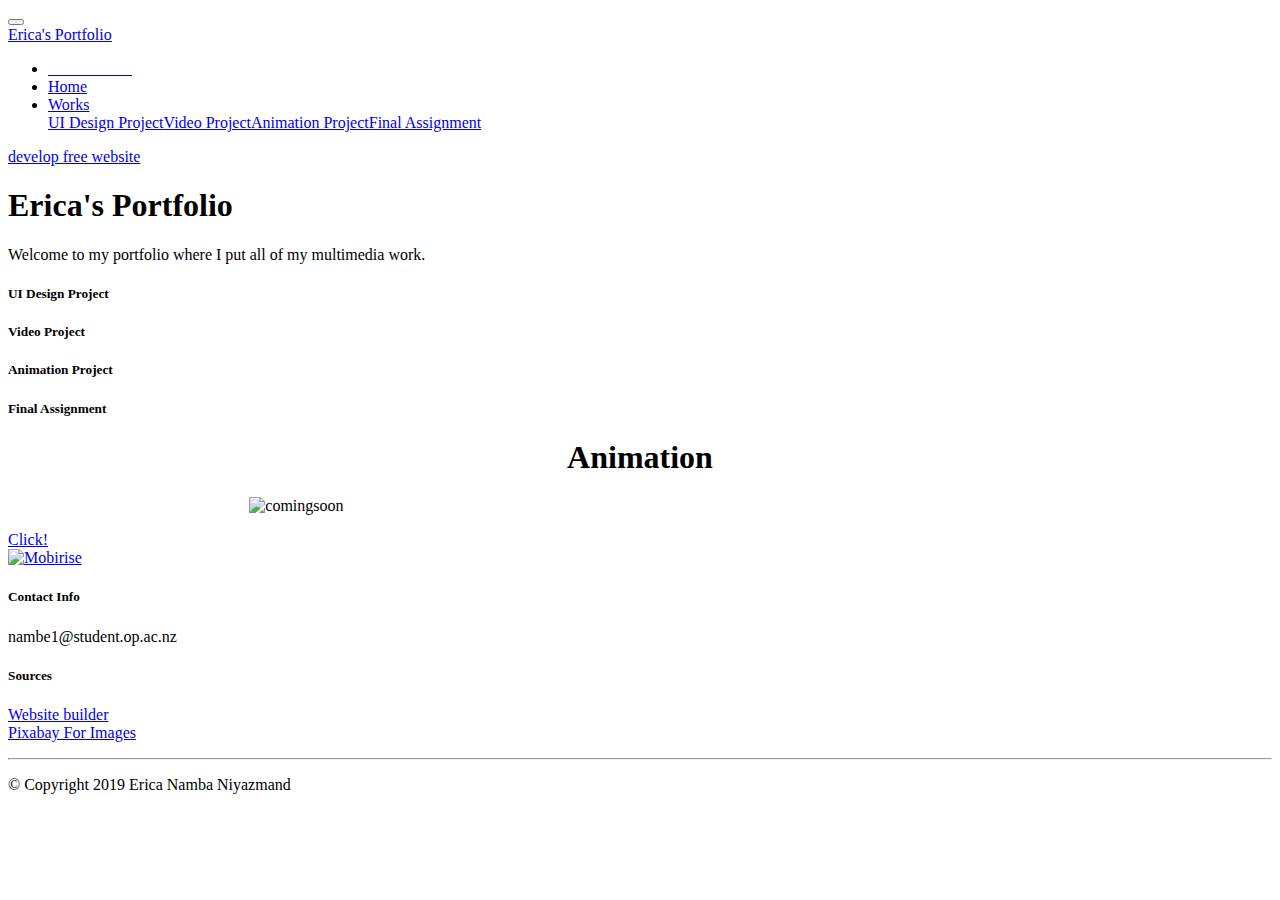
==== animation.html @ 6ae458b9 ".." ====
<!DOCTYPE html>
<html>

<head>
    <!-- Site made with Mobirise Website Builder v4.11.2, https://mobirise.com -->
    <meta charset="UTF-8">
    <meta http-equiv="X-UA-Compatible" content="IE=edge">
    <meta name="generator" content="Mobirise v4.11.2, mobirise.com">
    <meta name="viewport" content="width=device-width, initial-scale=1, minimum-scale=1">
    <link rel="shortcut icon" href="assets/images/icon.png" type="image/x-icon">
    <meta name="description" content="">

    <title>Home</title>
    <link rel="stylesheet" href="assets/web/assets/mobirise-icons-bold/mobirise-icons-bold.css">
    <link rel="stylesheet" href="assets/web/assets/mobirise-icons/mobirise-icons.css">
    <link rel="stylesheet" href="assets/bootstrap/css/bootstrap.min.css">
    <link rel="stylesheet" href="assets/bootstrap/css/bootstrap-grid.min.css">
    <link rel="stylesheet" href="assets/bootstrap/css/bootstrap-reboot.min.css">
    <link rel="stylesheet" href="assets/dropdown/css/style.css">
    <link rel="stylesheet" href="assets/tether/tether.min.css">
    <link rel="stylesheet" href="assets/animatecss/animate.min.css">
    <link rel="stylesheet" href="assets/socicon/css/styles.css">
    <link rel="stylesheet" href="assets/theme/css/style.css">
    <link rel="preload" as="style" href="assets/mobirise/css/mbr-additional.css">
    <link rel="stylesheet" href="assets/mobirise/css/mbr-additional.css" type="text/css">



</head>

<body>
    <section class="menu cid-rEKqifX2kP" once="menu" id="menu1-7">



        <nav class="navbar navbar-expand beta-menu navbar-dropdown align-items-center navbar-toggleable-sm">
            <button class="navbar-toggler navbar-toggler-right" type="button" data-toggle="collapse"
                data-target="#navbarSupportedContent" aria-controls="navbarSupportedContent" aria-expanded="false"
                aria-label="Toggle navigation">
                <div class="hamburger">
                    <span></span>
                    <span></span>
                    <span></span>
                    <span></span>
                </div>
            </button>
            <div class="menu-logo">
                <div class="navbar-brand">

                    <span class="navbar-caption-wrap"><a class="navbar-caption text-warning display-7"
                            href="index.html">Erica's Portfolio</a></span>
                </div>
            </div>
            <div class="collapse navbar-collapse" id="navbarSupportedContent">
                <ul class="navbar-nav nav-dropdown nav-right" data-app-modern-menu="true">
                    <li class="nav-item"><a class="nav-link link text-warning display-4"
                            href="https://mobirise.co">&nbsp; &nbsp; &nbsp; &nbsp; &nbsp; &nbsp; &nbsp; &nbsp; &nbsp;
                            &nbsp; &nbsp;</a></li>
                    <li class="nav-item">
                        <a class="nav-link link text-warning display-4" href="index.html">

                            Home</a>
                    </li>
                    <li class="nav-item dropdown">
                        <a class="nav-link link dropdown-toggle text-warning display-4" href="index.html"
                            data-toggle="dropdown-submenu" aria-expanded="false">Works</a>
                        <div class="dropdown-menu"><a class="dropdown-item text-warning display-4" href="ui.html">UI
                                Design Project</a><a class="dropdown-item text-warning display-4" href="video.html"
                                aria-expanded="false">Video Project</a><a class="text-warning dropdown-item display-4"
                                href="animation.html" aria-expanded="false">Animation Project</a><a
                                class="text-warning dropdown-item display-4" href="final.html"
                                aria-expanded="false">Final Assignment</a></div>
                    </li>
                </ul>

            </div>
        </nav>
    </section>

    <section class="engine"><a href="https://mobirise.info/k">develop free website</a></section>
    <section class="header12 cid-rFctppbAeO mbr-fullscreen" id="header12-i">





        <div class="container  ">
            <div class="media-container">
                <div class="col-md-12 align-center">
                    <h1 class="mbr-section-title pb-3 mbr-white mbr-bold mbr-fonts-style display-1">Erica's Portfolio
                    </h1>
                    <p class="mbr-text pb-3 mbr-white mbr-fonts-style display-5">
                        Welcome to my portfolio where I put all of my multimedia work.</p>


                    <div class="icons-media-container mbr-white">
                        <div class="card col-12 col-md-6 col-lg-3">
                            <div class="icon-block">
                                <a href="ui.html">
                                    <span class="mbr-iconfont mbri-desktop"></span>
                                </a>
                            </div>
                            <h5 class="mbr-fonts-style display-5">UI Design Project</h5>
                        </div>

                        <div class="card col-12 col-md-6 col-lg-3">
                            <div class="icon-block">
                                <a href="video.html">
                                    <span class="mbr-iconfont mbri-video"></span>
                                </a>
                            </div>
                            <h5 class="mbr-fonts-style display-5">
                                Video Project</h5>
                        </div>

                        <div class="card col-12 col-md-6 col-lg-3">
                            <div class="icon-block">
                                <a href="animation.html">
                                    <span class="mbr-iconfont mbrib-rocket"></span>
                                </a>
                            </div>
                            <h5 class="mbr-fonts-style display-5">
                                Animation Project</h5>
                        </div>

                        <div class="card col-12 col-md-6 col-lg-3">
                            <div class="icon-block">
                                <a href="final.html">
                                    <span class="mbr-iconfont mbrib-cursor-click"></span>
                                </a>
                            </div>
                            <h5 class="mbr-fonts-style display-5">
                                Final Assignment</h5>
                        </div>
                    </div>
                </div>
            </div>
        </div>

        <div class="mbr-arrow hidden-sm-down" aria-hidden="true">
            <a href="#next">
                <i class="mbri-down mbr-iconfont"></i>
            </a>
        </div>
    </section>


    <section class="mbr-section article content1 cid-rEGEypctTI" id="content1-5">
            <h1 style="text-align: center;">Animation</h1>
            <figure class="mbr-figure container">
                    <div class="image-block" style="width: 66%; display:block;margin:auto;">
                        <img src="assets/images/comingSoon.png" width="1400" alt="comingsoon"
                            title="comingsoon">

                    </div>
                </figure>
        <div class="container">
            <div class="media-container-row">
                <div class="mbr-text col-12 mbr-fonts-style display-7 col-md-8">
				
				<a href="myanimationfinal.html">Click!</a>

                </div>
            </div>
        </div>
    </section>
    <section class="cid-qTkAaeaxX5" id="footer1-2">





        <div class="container">
            <div class="media-container-row content text-white">
                <div class="col-12 col-md-3">
                    <div class="media-wrap">
                        <a href="https://mobirise.com/">
                            <img src="assets/images/icon.png" alt="Mobirise" title="">
                        </a>
                    </div>
                </div>
                <div class="col-12 col-md-3 mbr-fonts-style display-7">
                    <h5 class="pb-3">
                        Contact Info</h5>
                    <p class="mbr-text">nambe1@student.op.ac.nz</p>
                </div>
                <div class="col-12 col-md-3 mbr-fonts-style display-7">
                    <h5 class="pb-3"></h5>
                    <p class="mbr-text"></p>
                </div>
                <div class="col-12 col-md-3 mbr-fonts-style display-7">
                    <h5 class="pb-3">
                        Sources</h5>
                    <p class="mbr-text">
                        <a class="text-primary" href="https://mobirise.com/">Website builder</a>
                        <br><a href="https://pixabay.com/">Pixabay For Images</a></p>
                </div>
            </div>
            <div class="footer-lower">
                <div class="media-container-row">
                    <div class="col-sm-12">
                        <hr>
                    </div>
                </div>
                <div class="media-container-row mbr-white">
                    <div class="col-sm-6 copyright">
                        <p class="mbr-text mbr-fonts-style display-7">
                            © Copyright 2019 Erica Namba Niyazmand
                        </p>
                    </div>
                    <div class="col-md-6">

                    </div>
                </div>
            </div>
        </div>
    </section>


    <script src="assets/web/assets/jquery/jquery.min.js"></script>
    <script src="assets/popper/popper.min.js"></script>
    <script src="assets/bootstrap/js/bootstrap.min.js"></script>
    <script src="assets/smoothscroll/smooth-scroll.js"></script>
    <script src="assets/dropdown/js/nav-dropdown.js"></script>
    <script src="assets/dropdown/js/navbar-dropdown.js"></script>
    <script src="assets/tether/tether.min.js"></script>
    <script src="assets/viewportchecker/jquery.viewportchecker.js"></script>
    <script src="assets/vimeoplayer/jquery.mb.vimeo_player.js"></script>
    <script src="assets/touchswipe/jquery.touch-swipe.min.js"></script>
    <script src="assets/theme/js/script.js"></script>


    <input name="animation" type="hidden">
</body>

</html>
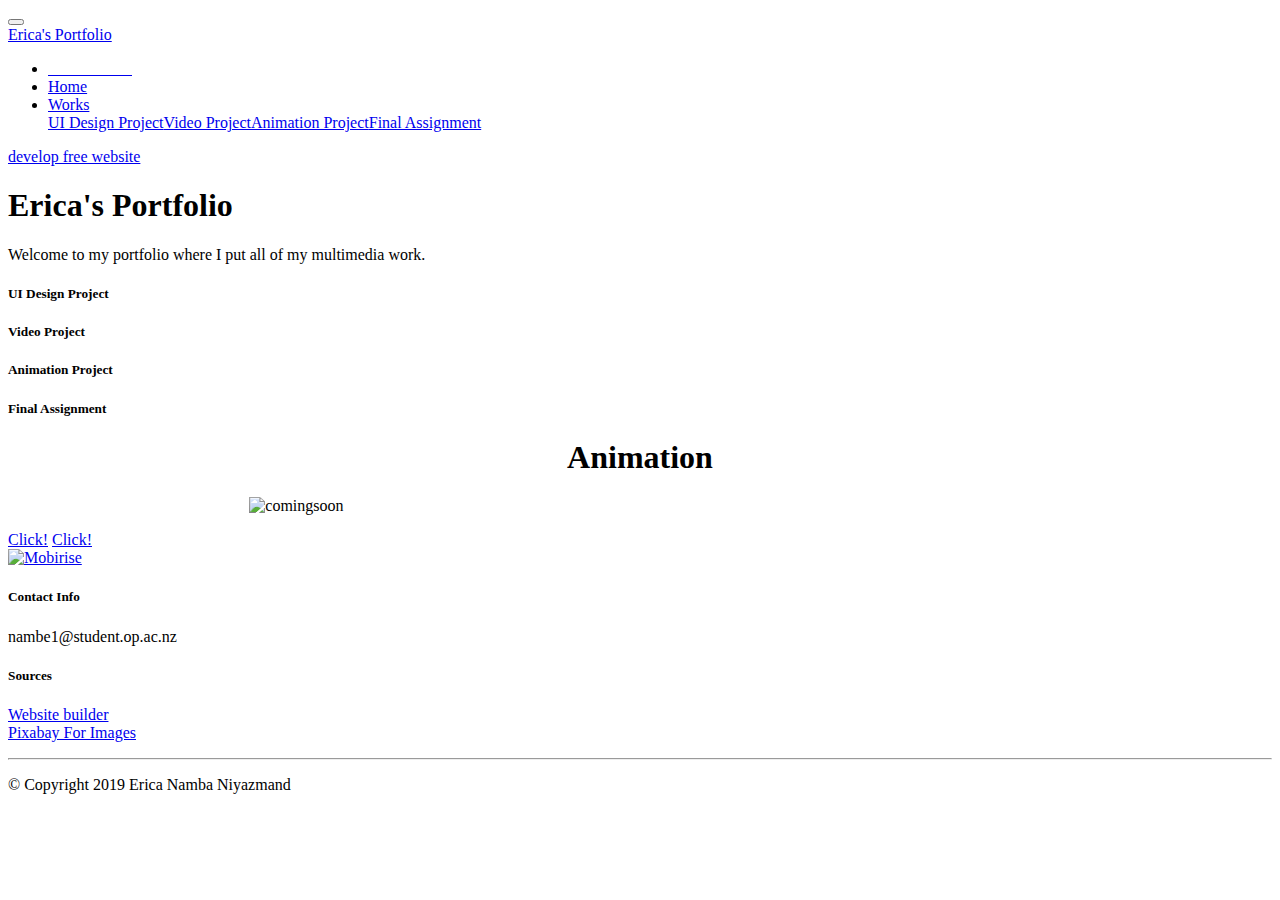
==== commit da500e24: ".." ====
--- a/animation.html
+++ b/animation.html
@@ -159,6 +159,8 @@
                 <div class="mbr-text col-12 mbr-fonts-style display-7 col-md-8">
 				
 				<a href="myanimationfinal.html">Click!</a>
+				<a href="myanimation1.html">Click!</a>
+
 
                 </div>
             </div>
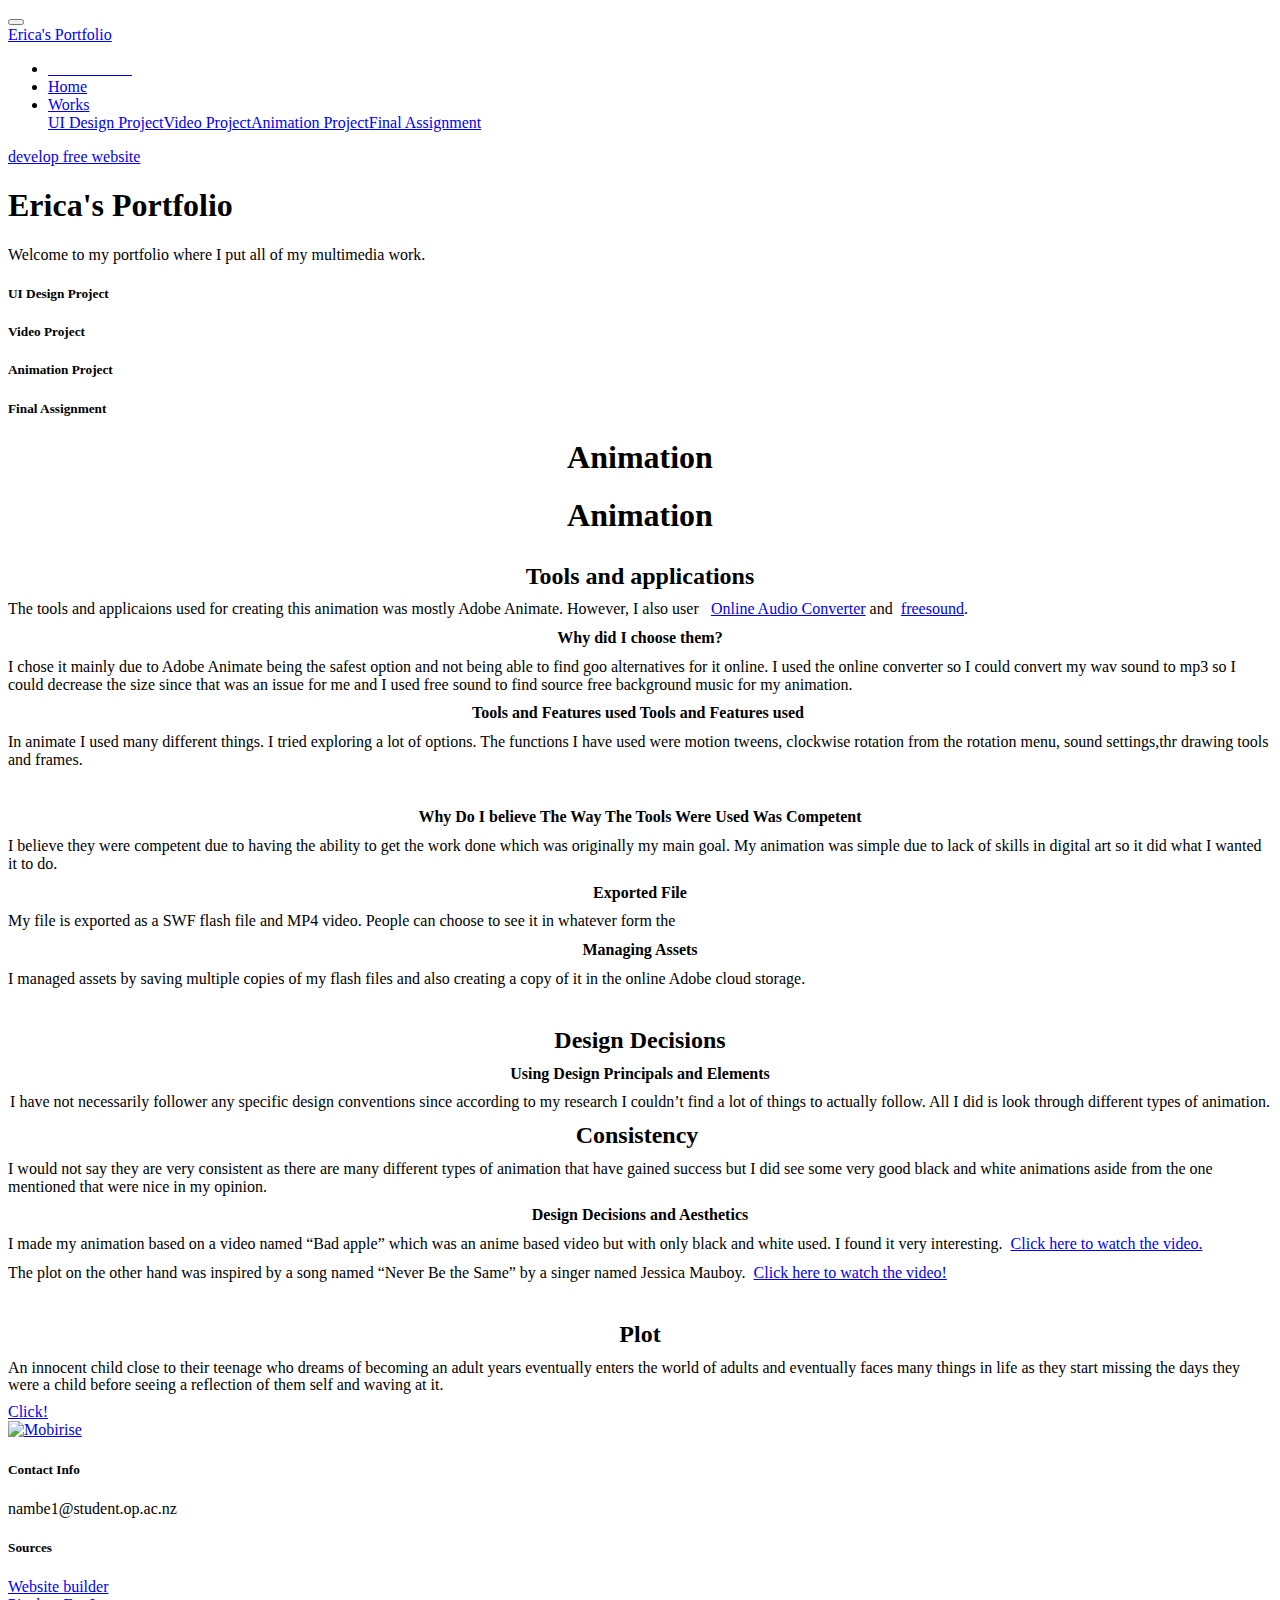
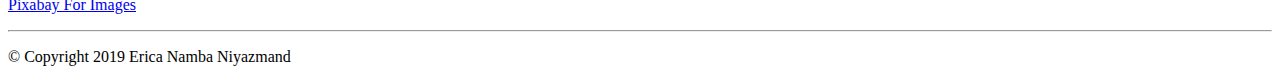
==== commit 6c6bd7e5: "Update animation.html" ====
--- a/animation.html
+++ b/animation.html
@@ -149,8 +149,6 @@
             <h1 style="text-align: center;">Animation</h1>
             <figure class="mbr-figure container">
                     <div class="image-block" style="width: 66%; display:block;margin:auto;">
-                        <img src="assets/images/comingSoon.png" width="1400" alt="comingsoon"
-                            title="comingsoon">
 
                     </div>
                 </figure>
@@ -158,8 +156,39 @@
             <div class="media-container-row">
                 <div class="mbr-text col-12 mbr-fonts-style display-7 col-md-8">
 				
-				<a href="myanimationfinal.html">Click!</a>
-				<a href="myanimation1.html">Click!</a>
+				<p style="margin-top:0cm;margin-right:0cm;margin-bottom:8.0pt;margin-left:0cm;line-height:normal;font-size:15px;font-family:&quot;Calibri&quot;,sans-serif;text-align:center;"><strong><span style="font-size:32px;font-family:&quot;Times New Roman&quot;,serif;">Animation</span></strong></p>
+<p style="margin-top:0cm;margin-right:0cm;margin-bottom:.0001pt;margin-left:0cm;line-height:normal;font-size:15px;font-family:&quot;Calibri&quot;,sans-serif;"><span style="font-size:16px;font-family:&quot;Times New Roman&quot;,serif;">&nbsp;</span></p>
+<p style="margin-top:0cm;margin-right:0cm;margin-bottom:8.0pt;margin-left:0cm;line-height:normal;font-size:15px;font-family:&quot;Calibri&quot;,sans-serif;text-align:center;"><strong><span style="font-size:24px;font-family:&quot;Times New Roman&quot;,serif;">Tools and applications</span></strong></p>
+<p style="margin-top:0cm;margin-right:0cm;margin-bottom:8.0pt;margin-left:0cm;line-height:normal;font-size:15px;font-family:&quot;Calibri&quot;,sans-serif;"><span style="font-size:16px;font-family:&quot;Times New Roman&quot;,serif;">The tools and applicaions used for creating this animation was mostly Adobe Animate. However, I also user &nbsp;</span>
+  <a href="https://online-audio-converter.com/"><span style="font-size:16px;font-family:&quot;Times New Roman&quot;,serif;">Online Audio Converter</span></a><span style="font-size:16px;font-family:&quot;Times New Roman&quot;,serif;">&nbsp;and&nbsp;</span>
+  <a href="https://freesound.org/"><span style="font-size:16px;font-family:&quot;Times New Roman&quot;,serif;">freesound</span></a><span style="font-size:16px;font-family:&quot;Times New Roman&quot;,serif;">.</span></p>
+<p style="margin-top:0cm;margin-right:0cm;margin-bottom:8.0pt;margin-left:0cm;line-height:normal;font-size:15px;font-family:&quot;Calibri&quot;,sans-serif;text-align:center;"><strong><span style="font-size:16px;font-family:&quot;Times New Roman&quot;,serif;">Why did I choose them?</span></strong></p>
+<p style="margin-top:0cm;margin-right:0cm;margin-bottom:8.0pt;margin-left:0cm;line-height:normal;font-size:15px;font-family:&quot;Calibri&quot;,sans-serif;"><span style="font-size:16px;font-family:&quot;Times New Roman&quot;,serif;">I chose it mainly due to Adobe Animate being the safest option and not being able to find goo alternatives for it online. I used the online converter so I could convert my wav sound to mp3 so I could decrease the size since that was an issue for me and I used free sound to find source free background music for my animation.</span></p>
+<p style="margin-top:0cm;margin-right:0cm;margin-bottom:8.0pt;margin-left:0cm;line-height:normal;font-size:15px;font-family:&quot;Calibri&quot;,sans-serif;text-align:center;"><strong><span style="font-size:16px;font-family:&quot;Times New Roman&quot;,serif;">Tools and Features used Tools and Features used&nbsp;</span></strong></p>
+<p style="margin-top:0cm;margin-right:0cm;margin-bottom:8.0pt;margin-left:0cm;line-height:normal;font-size:15px;font-family:&quot;Calibri&quot;,sans-serif;"><span style="font-size:16px;font-family:&quot;Times New Roman&quot;,serif;">In animate I used many different things. I tried exploring a lot of options. The functions I have used were motion tweens, clockwise rotation from the rotation menu, sound settings,thr drawing tools and frames. &nbsp;</span></p>
+<p style="margin-top:0cm;margin-right:0cm;margin-bottom:8.0pt;margin-left:0cm;line-height:normal;font-size:15px;font-family:&quot;Calibri&quot;,sans-serif;"><span style="font-size:16px;font-family:&quot;Times New Roman&quot;,serif;">&nbsp;</span></p>
+<p style="margin-top:0cm;margin-right:0cm;margin-bottom:8.0pt;margin-left:0cm;line-height:normal;font-size:15px;font-family:&quot;Calibri&quot;,sans-serif;text-align:center;"><strong><span style="font-size:16px;font-family:&quot;Times New Roman&quot;,serif;">Why Do I believe The Way The Tools Were Used Was Competent</span></strong></p>
+<p style="margin-top:0cm;margin-right:0cm;margin-bottom:8.0pt;margin-left:0cm;line-height:normal;font-size:15px;font-family:&quot;Calibri&quot;,sans-serif;"><span style="font-size:16px;font-family:&quot;Times New Roman&quot;,serif;">I believe they were competent due to having the ability to get the work done which was originally my main goal. My animation was simple due to lack of skills in digital art so it did what I wanted it to do.</span></p>
+<p style="margin-top:0cm;margin-right:0cm;margin-bottom:8.0pt;margin-left:0cm;line-height:normal;font-size:15px;font-family:&quot;Calibri&quot;,sans-serif;text-align:center;"><strong><span style="font-size:16px;font-family:&quot;Times New Roman&quot;,serif;">Exported File</span></strong></p>
+<p style="margin-top:0cm;margin-right:0cm;margin-bottom:8.0pt;margin-left:0cm;line-height:normal;font-size:15px;font-family:&quot;Calibri&quot;,sans-serif;"><span style="font-size:16px;font-family:&quot;Times New Roman&quot;,serif;">My file is exported as a SWF flash file and MP4 video. People can choose to see it in whatever form the</span></p>
+<p style="margin-top:0cm;margin-right:0cm;margin-bottom:8.0pt;margin-left:0cm;line-height:normal;font-size:15px;font-family:&quot;Calibri&quot;,sans-serif;text-align:center;"><strong><span style="font-size:16px;font-family:&quot;Times New Roman&quot;,serif;">Managing Assets</span></strong></p>
+<p style="margin-top:0cm;margin-right:0cm;margin-bottom:8.0pt;margin-left:0cm;line-height:normal;font-size:15px;font-family:&quot;Calibri&quot;,sans-serif;"><span style="font-size:16px;font-family:&quot;Times New Roman&quot;,serif;">I managed assets by saving multiple copies of my flash files and also creating a copy of it in the online Adobe cloud storage.</span></p>
+<p style="margin-top:0cm;margin-right:0cm;margin-bottom:8.0pt;margin-left:0cm;line-height:normal;font-size:15px;font-family:&quot;Calibri&quot;,sans-serif;"><span style="font-size:16px;font-family:&quot;Times New Roman&quot;,serif;">&nbsp;</span></p>
+<p style="margin-top:0cm;margin-right:0cm;margin-bottom:8.0pt;margin-left:0cm;line-height:normal;font-size:15px;font-family:&quot;Calibri&quot;,sans-serif;text-align:center;"><strong><span style="font-size:24px;font-family:&quot;Times New Roman&quot;,serif;">Design Decisions</span></strong></p>
+<p style="margin-top:0cm;margin-right:0cm;margin-bottom:8.0pt;margin-left:0cm;line-height:normal;font-size:15px;font-family:&quot;Calibri&quot;,sans-serif;text-align:center;"><strong><span style="font-size:16px;font-family:&quot;Times New Roman&quot;,serif;">Using Design Principals and Elements</span></strong></p>
+<p style="margin-top:0cm;margin-right:0cm;margin-bottom:8.0pt;margin-left:0cm;line-height:normal;font-size:15px;font-family:&quot;Calibri&quot;,sans-serif;text-align:center;"><span style="font-size:16px;font-family:&quot;Times New Roman&quot;,serif;">I have not necessarily follower any specific design conventions since according to my research I couldn’t find a lot of things to actually follow. All I did is look through different types of animation.</span></p>
+<p style="margin-top:0cm;margin-right:0cm;margin-bottom:8.0pt;margin-left:0cm;line-height:normal;font-size:15px;font-family:&quot;Calibri&quot;,sans-serif;text-align:center;"><strong><span style="font-size:24px;font-family:&quot;Times New Roman&quot;,serif;">Consistency&nbsp;</span></strong></p>
+<p style="margin-top:0cm;margin-right:0cm;margin-bottom:8.0pt;margin-left:0cm;line-height:normal;font-size:15px;font-family:&quot;Calibri&quot;,sans-serif;"><span style="font-size:16px;font-family:&quot;Times New Roman&quot;,serif;">I would not say they are very consistent as there are many different types of animation that have gained success but I did see some very good black and white animations aside from the one mentioned that were nice in my opinion.</span></p>
+<p style="margin-top:0cm;margin-right:0cm;margin-bottom:8.0pt;margin-left:0cm;line-height:normal;font-size:15px;font-family:&quot;Calibri&quot;,sans-serif;text-align:center;"><strong><span style="font-size:16px;font-family:&quot;Times New Roman&quot;,serif;">Design Decisions and Aesthetics</span></strong></p>
+<p style="margin-top:0cm;margin-right:0cm;margin-bottom:8.0pt;margin-left:0cm;line-height:normal;font-size:15px;font-family:&quot;Calibri&quot;,sans-serif;"><span style="font-size:16px;font-family:&quot;Times New Roman&quot;,serif;">I made my animation based on a video named “Bad apple” which was an anime based video but with only black and white used. I found it very interesting.&nbsp;</span>
+  <a href="https://www.youtube.com/watch?v=9lNZ_Rnr7Jc"><span style="font-size:16px;font-family:&quot;Times New Roman&quot;,serif;">Click here to watch the video.</span></a><span style="font-size:16px;font-family:&quot;Times New Roman&quot;,serif;">&nbsp;</span></p>
+<p style="margin-top:0cm;margin-right:0cm;margin-bottom:8.0pt;margin-left:0cm;line-height:normal;font-size:15px;font-family:&quot;Calibri&quot;,sans-serif;"><span style="font-size:16px;font-family:&quot;Times New Roman&quot;,serif;">The plot on the other hand was inspired by a song named “Never Be the Same” by a singer named Jessica Mauboy.&nbsp;</span>
+  <a href="https://www.youtube.com/watch?v=dGOuiu0dA7o"><span style="font-size:16px;font-family:&quot;Times New Roman&quot;,serif;">Click here to watch the video!</span></a>
+</p>
+<p style="margin-top:0cm;margin-right:0cm;margin-bottom:8.0pt;margin-left:0cm;line-height:normal;font-size:15px;font-family:&quot;Calibri&quot;,sans-serif;"><span style="font-size:16px;font-family:&quot;Times New Roman&quot;,serif;">&nbsp;</span></p>
+<p style="margin-top:0cm;margin-right:0cm;margin-bottom:8.0pt;margin-left:0cm;line-height:normal;font-size:15px;font-family:&quot;Calibri&quot;,sans-serif;text-align:center;"><strong><span style="font-size:24px;font-family:&quot;Times New Roman&quot;,serif;">Plot</span></strong></p>
+<p style="margin-top:0cm;margin-right:0cm;margin-bottom:8.0pt;margin-left:0cm;line-height:107%;font-size:15px;font-family:&quot;Calibri&quot;,sans-serif;"><span style="font-size:16px;line-height:107%;font-family:&quot;Times New Roman&quot;,serif;">An innocent child close to their teenage who dreams of becoming an adult years eventually enters the world of adults and eventually faces many things in life as they start missing the days they were a child before seeing a reflection of them self and waving at it.</span></p>
+				<a href="Myanimation2.html">Click!</a>
 
 
                 </div>
@@ -235,4 +264,4 @@
     <input name="animation" type="hidden">
 </body>
 
-</html>+</html>
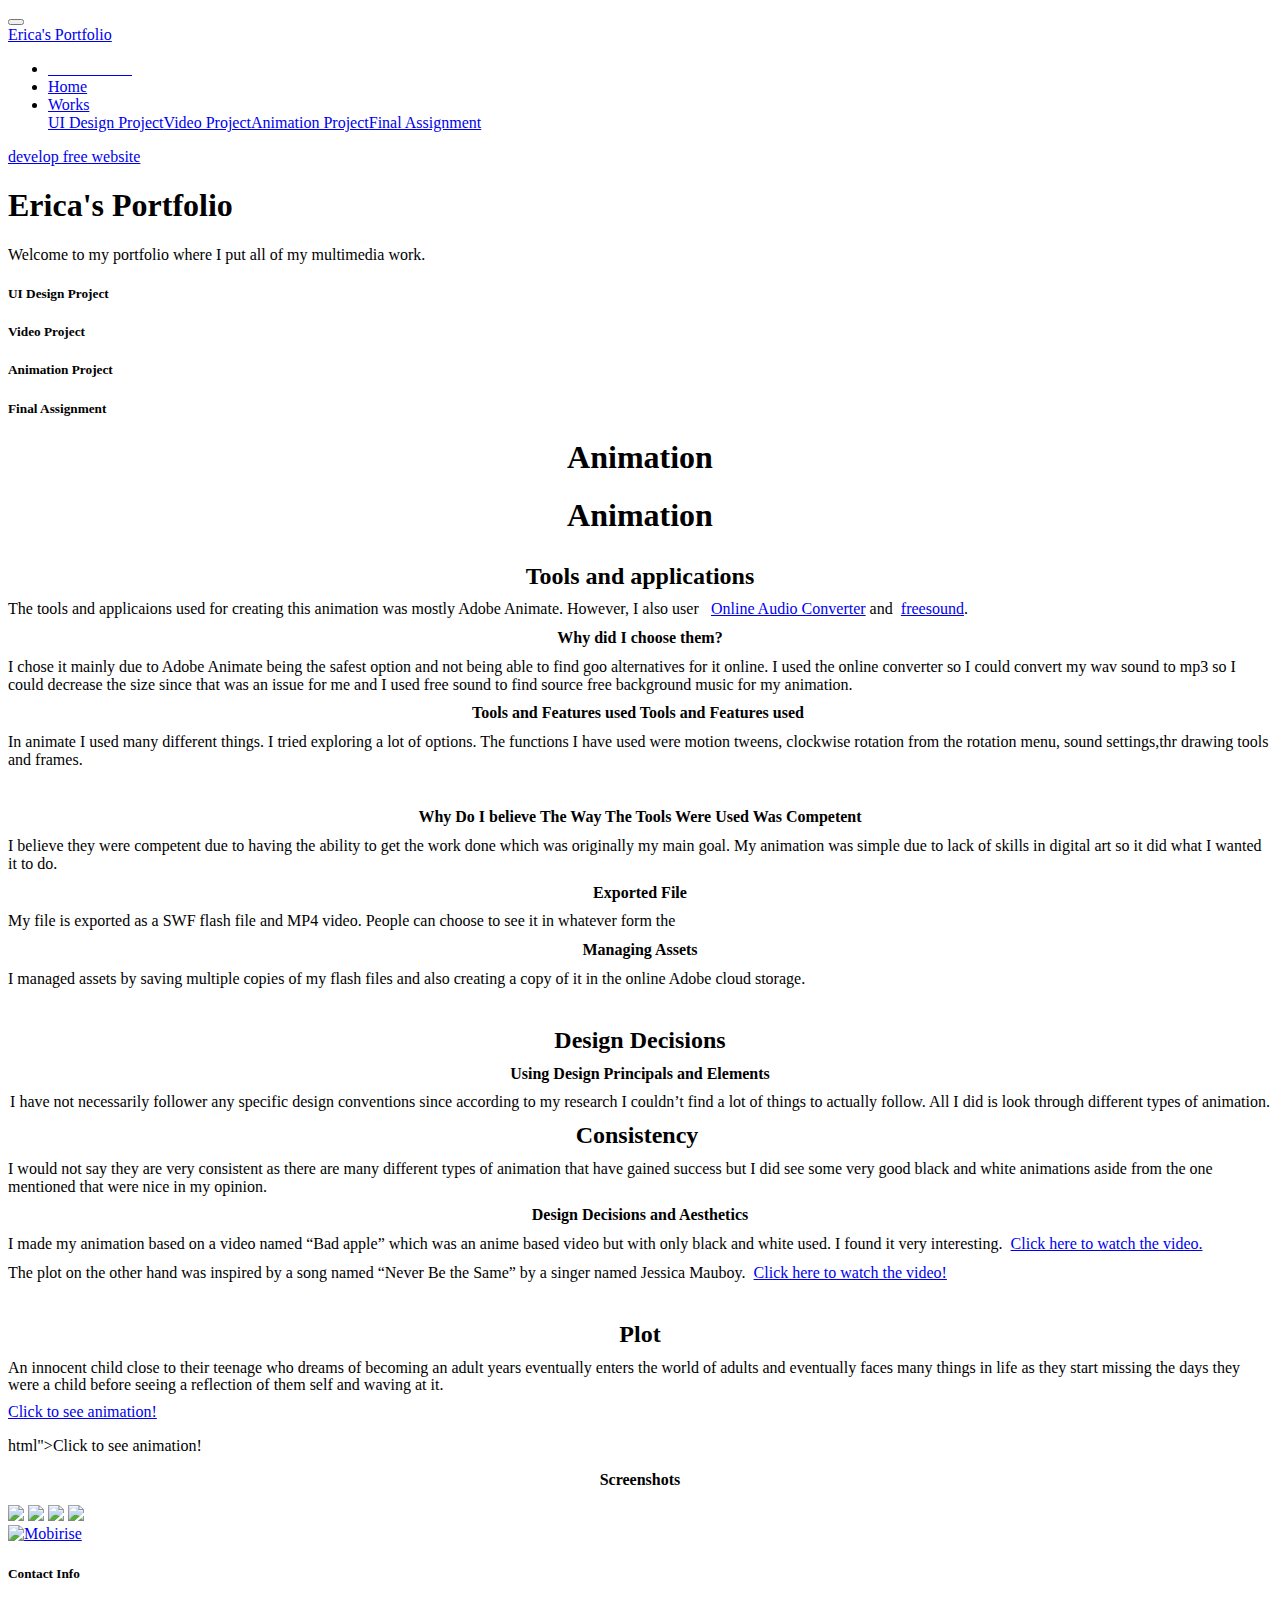
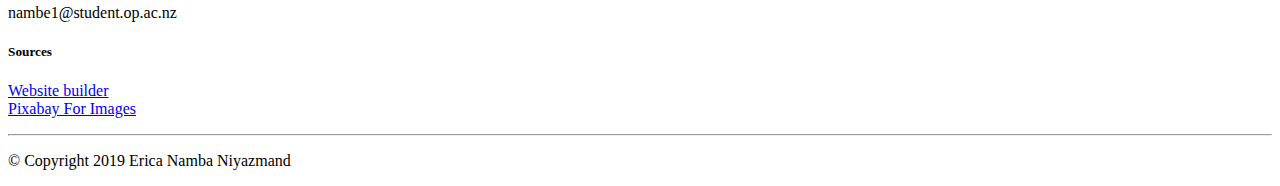
==== commit e5a11a22: "Update animation.html" ====
--- a/animation.html
+++ b/animation.html
@@ -188,7 +188,19 @@
 <p style="margin-top:0cm;margin-right:0cm;margin-bottom:8.0pt;margin-left:0cm;line-height:normal;font-size:15px;font-family:&quot;Calibri&quot;,sans-serif;"><span style="font-size:16px;font-family:&quot;Times New Roman&quot;,serif;">&nbsp;</span></p>
 <p style="margin-top:0cm;margin-right:0cm;margin-bottom:8.0pt;margin-left:0cm;line-height:normal;font-size:15px;font-family:&quot;Calibri&quot;,sans-serif;text-align:center;"><strong><span style="font-size:24px;font-family:&quot;Times New Roman&quot;,serif;">Plot</span></strong></p>
 <p style="margin-top:0cm;margin-right:0cm;margin-bottom:8.0pt;margin-left:0cm;line-height:107%;font-size:15px;font-family:&quot;Calibri&quot;,sans-serif;"><span style="font-size:16px;line-height:107%;font-family:&quot;Times New Roman&quot;,serif;">An innocent child close to their teenage who dreams of becoming an adult years eventually enters the world of adults and eventually faces many things in life as they start missing the days they were a child before seeing a reflection of them self and waving at it.</span></p>
-				<a href="Myanimation2.html">Click!</a>
+				<a href="Myanimation2.<p style="text-align: center;">
+  <a href="Myanimation2.html">Click to see animation!</a>
+</p>html">Click to see animation!</a>
+			
+			<p style="text-align: center;"><strong>Screenshots</strong></p>
+			
+			<img src=\images\0.png/>
+			<img src=\images\1.png/>
+			<img src=\images\2.png/>
+			<img src=\images\3.png/>
+			
+			
+			
 
 
                 </div>
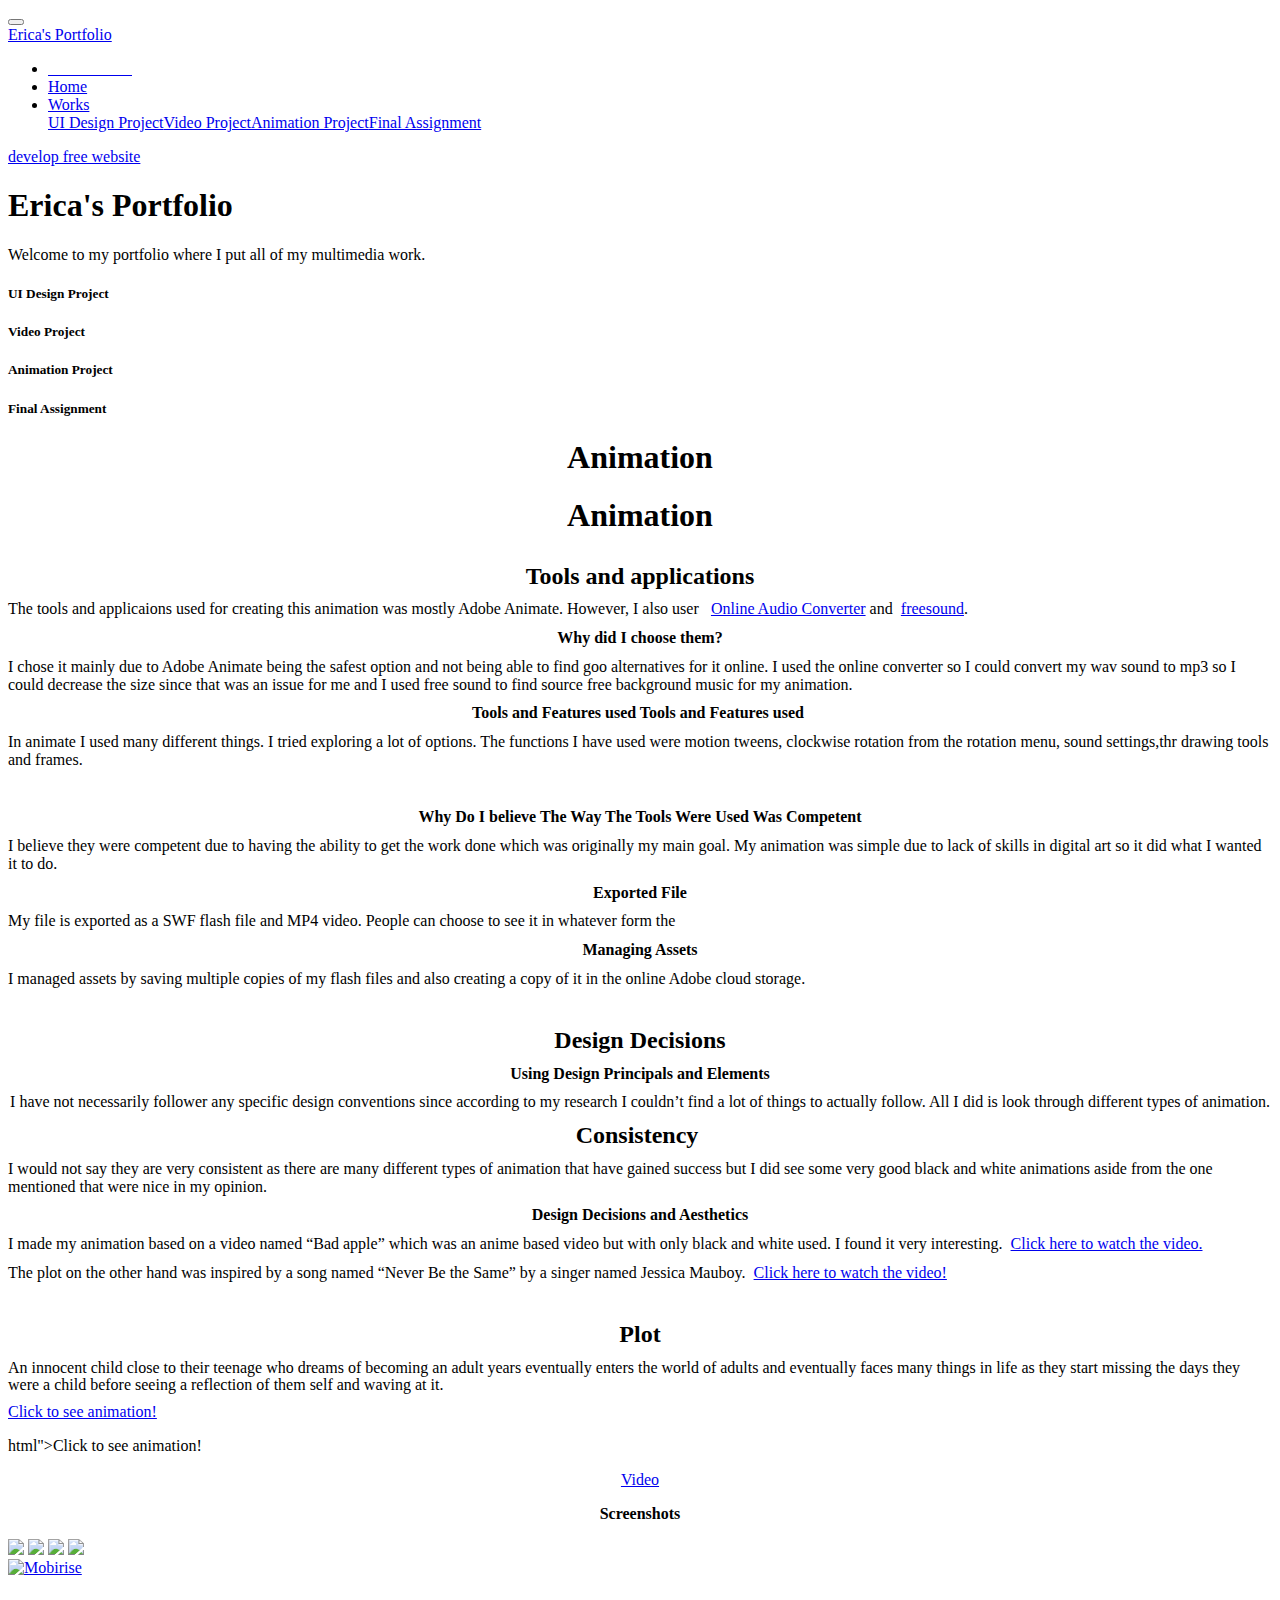
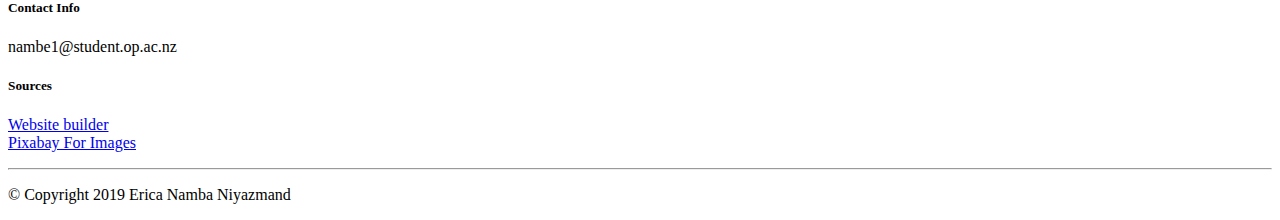
==== commit 24e9644b: "Update animation.html" ====
--- a/animation.html
+++ b/animation.html
@@ -191,6 +191,9 @@
 				<a href="Myanimation2.<p style="text-align: center;">
   <a href="Myanimation2.html">Click to see animation!</a>
 </p>html">Click to see animation!</a>
+			<p style="text-align: center;">
+  <a href="https://www.youtube.com/watch?v=f1RILkTaKh4">Video</a>
+</p>
 			
 			<p style="text-align: center;"><strong>Screenshots</strong></p>
 			
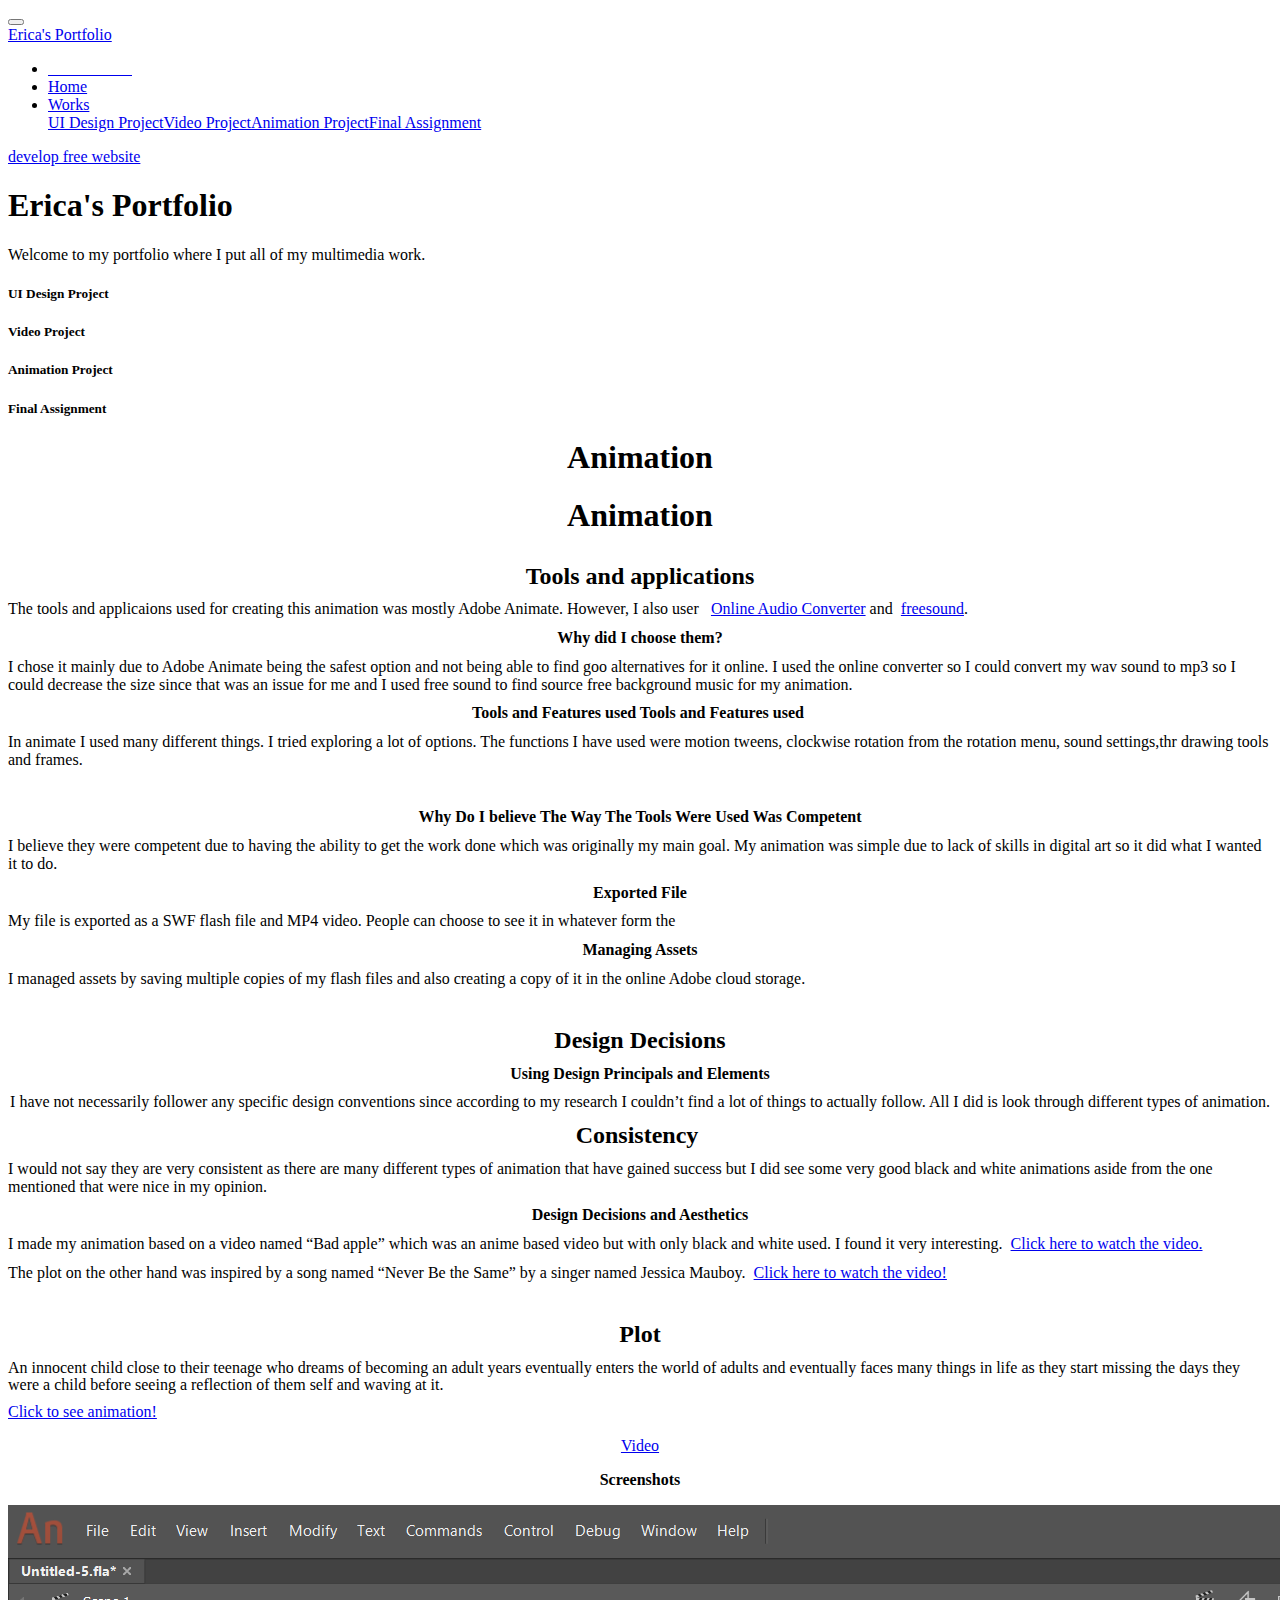
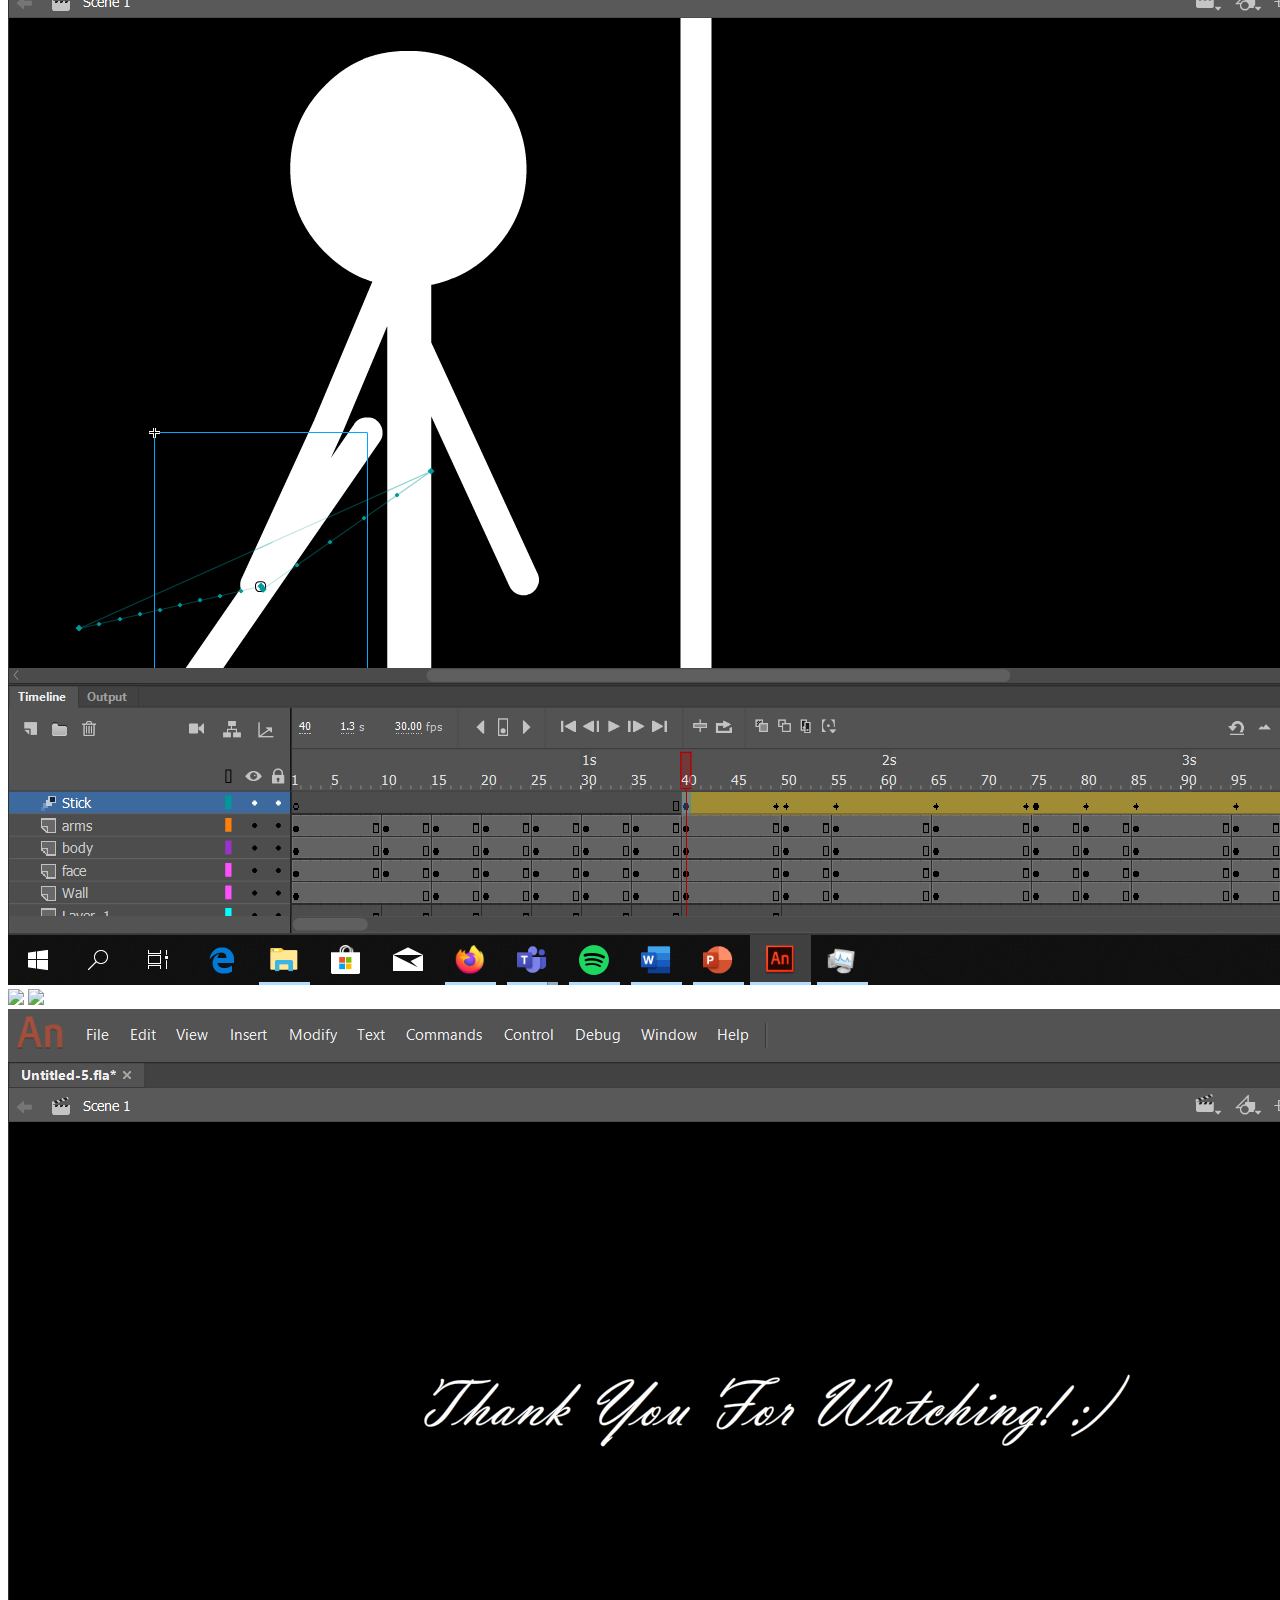
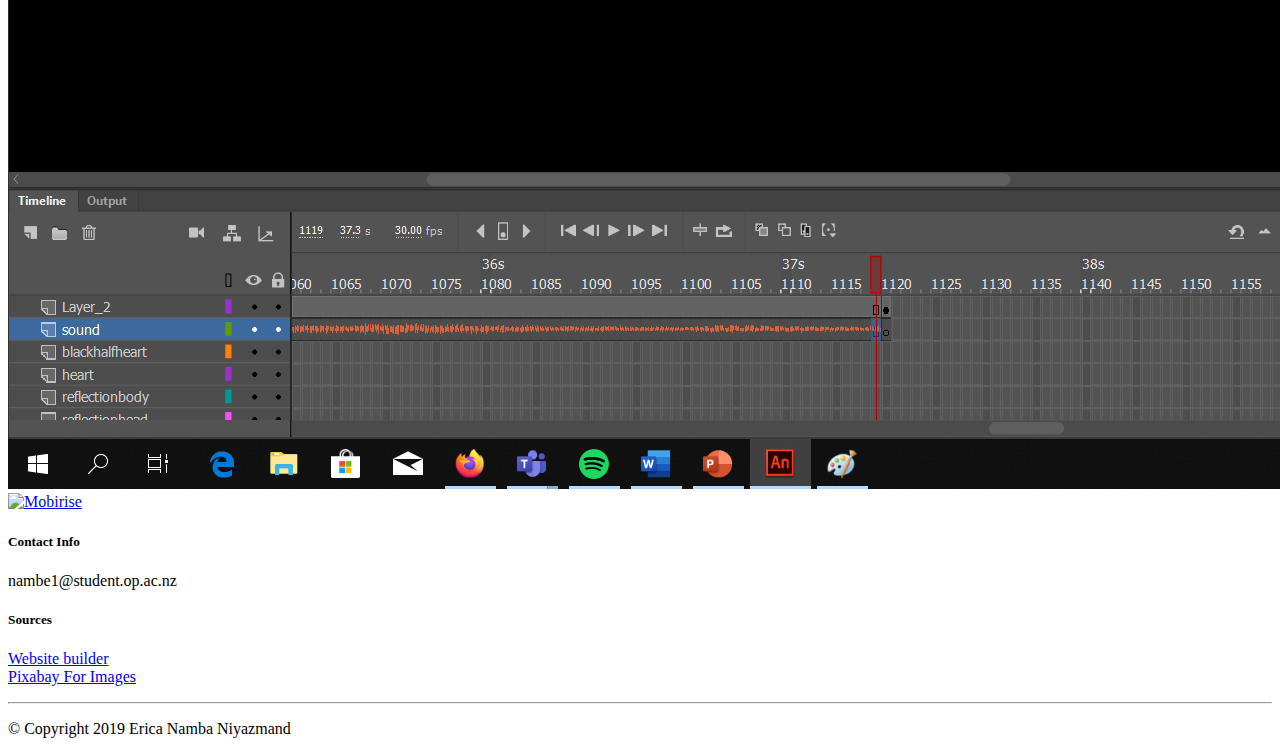
==== commit bea57089: "Update animation.html" ====
--- a/animation.html
+++ b/animation.html
@@ -190,17 +190,16 @@
 <p style="margin-top:0cm;margin-right:0cm;margin-bottom:8.0pt;margin-left:0cm;line-height:107%;font-size:15px;font-family:&quot;Calibri&quot;,sans-serif;"><span style="font-size:16px;line-height:107%;font-family:&quot;Times New Roman&quot;,serif;">An innocent child close to their teenage who dreams of becoming an adult years eventually enters the world of adults and eventually faces many things in life as they start missing the days they were a child before seeing a reflection of them self and waving at it.</span></p>
 				<a href="Myanimation2.<p style="text-align: center;">
   <a href="Myanimation2.html">Click to see animation!</a>
-</p>html">Click to see animation!</a>
 			<p style="text-align: center;">
   <a href="https://www.youtube.com/watch?v=f1RILkTaKh4">Video</a>
 </p>
 			
 			<p style="text-align: center;"><strong>Screenshots</strong></p>
 			
-			<img src=\images\0.png/>
-			<img src=\images\1.png/>
-			<img src=\images\2.png/>
-			<img src=\images\3.png/>
+			<img src="images\0.png">
+			<img src="images\1.png">
+			<img src="images\2.png">
+			<img src="images\3.png">
 			
 			
 			
